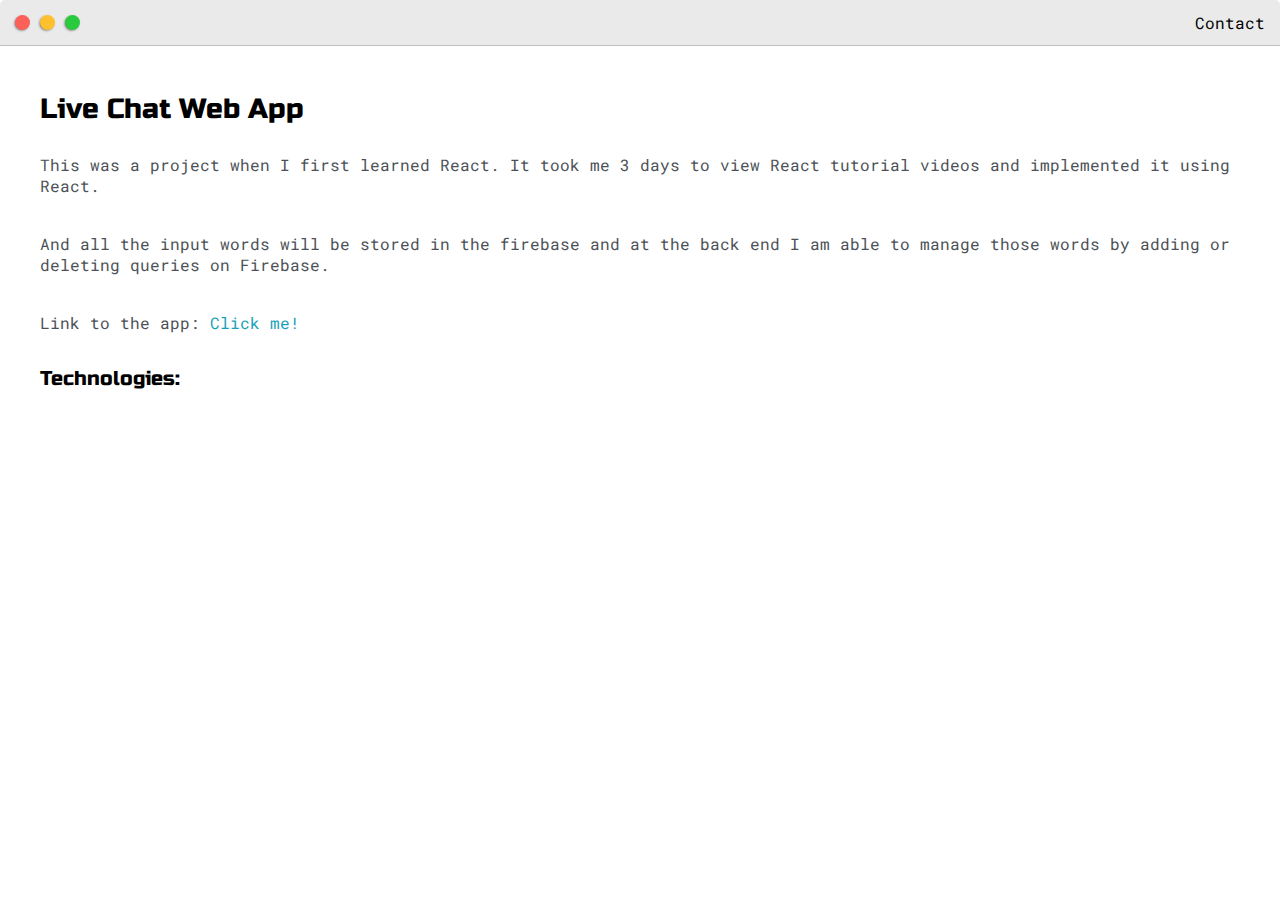
==== post.html @ ffcfac23 "Initial commit" ====
<!DOCTYPE html>
<html>
<head>
	<title>Post Name</title>


	<meta name="viewport" content="width=device-width, initial-scale=1, maximum-scale=1, minimum-scale=1" />

	<link href="https://fonts.googleapis.com/css2?family=Russo+One&display=swap" rel="stylesheet">

	<link href="https://fonts.googleapis.com/css2?family=Roboto+Mono:wght@500&display=swap" rel="stylesheet">

	<link rel="stylesheet" type="text/css" href="default.css">


	<style type="text/css">
		.img-container{
			max-width: 600px;
		}

		img{
			width: 100%
		}

	</style>

</head>
<body>
	<div class="nav-wrapper">

		<!-- Link around dots-wrapper added after tutorial video -->
		<a href="index.html">
			<div class="dots-wrapper">
				<div id="dot-1" class="browser-dot"></div>
				<div id="dot-2" class="browser-dot"></div>
				<div id="dot-3" class="browser-dot"></div>
			</div>
		</a>

		<ul id="navigation">
			<li><a href="index.html#contact">Contact</a></li>

		</ul>
	</div>

	<div class="main-container">
		<br>

		<div class="img-container">
		</div>
		
		<h3>Live Chat Web App</h3>

		<p>This was a project when I first learned React. It took me 3 days to view React tutorial videos and implemented it using React.
		<br>
        <br>
        <p>And all the input words will be stored in the firebase and at the back end I am able to manage those words by adding or deleting queries on Firebase.
        <br>
        <br>
        <p>Link to the app: <a href="https://messenger-clone-bfd95.web.app">Click me!</a>
		<h5>Technologies:</h5>

        <h5></h5>

	</div>

</body>
</html>
---- default.css ----
:root{
	--mainColor:#eaeaea;
	--secondaryColor:#fff;

	--borderColor:#c1c1c1;

	--mainText:black;
	--secondaryText:#4b5156;

	--themeDotBorder:#24292e;

	--previewBg:rgb(251, 249, 243, 0.8);
	--previewShadow:#f0ead6;


	--buttonColor:black;


}


html, body{
	padding: 0;
	margin: 0;
	scroll-behavior: smooth;
}

body *{
	transition: 0.3s;
}


h1, h2, h3, h4, h5, h6, strong{
	color: var(--mainText);
	font-family: 'Russo One', sans-serif;
	font-weight: 500;
}

p, li, span, label, input, textarea{
	color: var(--secondaryText);
	font-family: 'Roboto Mono', monospace;
}

a{
	text-decoration: none;
	color:#17a2b8;
}

ul{
	list-style: none;
}

h1 { font-size: 56px;}
h2 { font-size: 36px;}
h3 { font-size: 28px;}
h4 { font-size: 24px;}
h5 { font-size: 20px;}
h6 { font-size: 16px;}


.s1{
	background-color: var(--mainColor);
	border-bottom:1px solid var(--borderColor);
	overflow:auto;
}

.s2{
	background-color: var(--secondaryColor);
	border-bottom:1px solid var(--borderColor);
	overflow:auto;
}




.main-container{
	width: 1200px;
	margin: 0 auto;
}


.greeting-wrapper{
	display: grid;
	text-align: center;
	align-content: center;
	min-height: 10em;

}

.intro-wrapper{
	background-color: var(--secondaryColor);
	border:1px solid var(--borderColor);
	border-radius:5px 5px 0 0;


	-webkit-box-shadow: -1px 1px 3px -1px rgba(0,0,0,0.75);
	-moz-box-shadow: -1px 1px 3px -1px rgba(0,0,0,0.75);
	box-shadow: -1px 1px 3px -1px rgba(0,0,0,0.75);

	display: grid;
	grid-template-columns: 1fr 1fr;
	grid-template-areas: 
		'nav-wrapper nav-wrapper'
		'left-column right-column'
	;
}


.nav-wrapper{
	border-radius:5px 5px 0 0;
	grid-area:nav-wrapper;
	border-bottom: 1px solid var(--borderColor);
	display: flex;
	justify-content: space-between;
	align-items: center;
	background-color: var(--mainColor);
}

#navigation a{
	color:var(--mainText);
}


#navigation{
	margin:0;
	padding: 10px;
}

#navigation li{
	display: inline-block;
	margin-right: 5px;
	margin-left:5px;
}

.dots-wrapper{
	display: flex;
	padding: 10px;
}

#dot-1{
	background-color:  #FC6058;
}

#dot-2{
	background-color:  #FEC02F;
}

#dot-3{
	background-color:  #2ACA3E;
}

.browser-dot{
	background-color: black;
	height: 15px;
	width: 15px;
	border-radius: 50%;
	margin: 5px;

	-webkit-box-shadow: -1px 1px 3px -1px rgba(0,0,0,0.75);
	-moz-box-shadow: -1px 1px 3px -1px rgba(0,0,0,0.75);
	box-shadow: -1px 1px 3px -1px rgba(0,0,0,0.75);

}


.left-column{
	grid-area: left-column;
	padding-top:50px;
	padding-bottom: 50px;
}

#profile_pic{
	display: block;
	margin:0 auto;

	height: 200px;
	width: 200px;
	object-fit: cover;
	border:2px solid var(--borderColor);
}


#theme-options-wrapper{
	display: flex;
	justify-content: center;
}

.theme-dot{
	height: 30px;
	width: 30px;
	background-color: black;
	border-radius: 50%;

	margin: 5px;
	border:2px solid var(--themeDotBorder);

	-webkit-box-shadow: -1px 1px 3px -1px rgba(0,0,0,0.75);
	-moz-box-shadow: -1px 1px 3px -1px rgba(0,0,0,0.75);
	box-shadow: -1px 1px 3px -1px rgba(0,0,0,0.75);

	cursor: pointer;
}


.theme-dot:hover{
	border-width: 5px;
}


#light-mode{
	background-color: #fff;
}

#blue-mode{
	background-color: #192734;
}

#green-mode{
	background-color: #78866b;
}

#purple-mode{
	background-color: #7E4C74;
}

#settings-note{
	font-size: 12px;
	font-style: italic;
	text-align: center;
}

.right-column{
	grid-area: right-column;
	display: grid;
	align-content: center;

	padding-top: 50px;
	padding-bottom: 50px;
}


#preview-shadow{
	background-color: var(--previewShadow);
	max-width: 300px;
	height: 180px;
	padding-left: 30px;
	padding-top: 30px;
}

#preview{
	width: 300px;
	border:1.5px solid #17a2b8;
	background-color: var(--previewBg);
	padding:15px;
	position: relative;
}

.corner{
	width:7px;
	height: 7px;
	border-radius: 50%;
	border:1.5px solid #17a2b8;
	background-color: #fff;
	position: absolute;
}

#corner-tl{
	top:-5px;
	left: -5px
}

#corner-tr{
	top:-5px;
	right: -5px
}


#corner-br{
	bottom:-5px;
	right: -5px
}


#corner-bl{
	bottom:-5px;
	left: -5px
}

.about-wrapper{
	display: grid;
	grid-template-columns: repeat(auto-fit, minmax(320px, 1fr));
	padding-bottom: 50px;
	padding-top: 50px;
	gap:100px;
}


#skills{
	display: flex;
	justify-content: space-evenly;
	background-color: var(--previewShadow);
}

.social-links{
	display: grid;
	align-content: center;
	text-align: center;
}

#social_img{
	width: 100%;
}


.post-wrapper{
	display: grid;
	grid-template-columns: repeat(auto-fit, 320px);
	gap:20px;
	justify-content: center;
	padding-bottom: 50px;
}

.post{
	border:1px solid var(--borderColor);
	-webkit-box-shadow: -2px 7px 21px -9px rgba(0,0,0,0.75);
	-moz-box-shadow: -2px 7px 21px -9px rgba(0,0,0,0.75);
	box-shadow: -2px 7px 21px -9px rgba(0,0,0,0.75);
}

.thumbnail{
	display: block;
	width: 100%;
	height:180px;
	object-fit: cover;
}

.post-preview{
	background-color: #fff;
	padding:15px;
}

.post-title{
	color:black;
	margin: 0;
}

.post-intro{
	color:#4b5156;
	font-size: 14px;
}


#contact-form{
	display: block;
	max-width: 600px;
	margin: 0 auto;
	border: 1px solid var(--borderColor);
	padding: 15px;
	border-radius: 5px;
	background-color: var(--mainColor);
	margin-bottom: 50px;

}

#contact-form label{
	line-height: 2.7em;
}

#contact-form textarea{
	min-height: 100px;
	font-size: 14px;
}


.input-field{
	width: 100%;
	padding-top: 10px;
	padding-bottom:10px; 
	background-color: var(--secondaryColor);
	border-radius: 5px;
	border:1px solid var(--borderColor);
	font-size: 14px;
}


#submit-btn{
	margin-top: 10px;
	width: 100%;
	padding-top: 10px;
	padding-bottom:10px; 
	color: #fff;
	background-color: var(--buttonColor);
	border:none;
}


@media screen and (max-width: 1200px){
	.main-container{
		width: 95%;
	}
}

@media screen and (max-width: 800px){
	.intro-wrapper{
		grid-template-columns: 1fr;
		grid-template-areas: 
			'nav-wrapper'
			'left-column'
			'right-column'
		;
	}

	.right-column{
		justify-content: center;
	}

}

@media screen and (max-width: 400px){
	#preview-shadow{
		max-width: 280px;
		height: 180px;
		padding-left: 10px;
		padding-top: 10px;
	}

	#preview{
		width: 280px;

	}

}
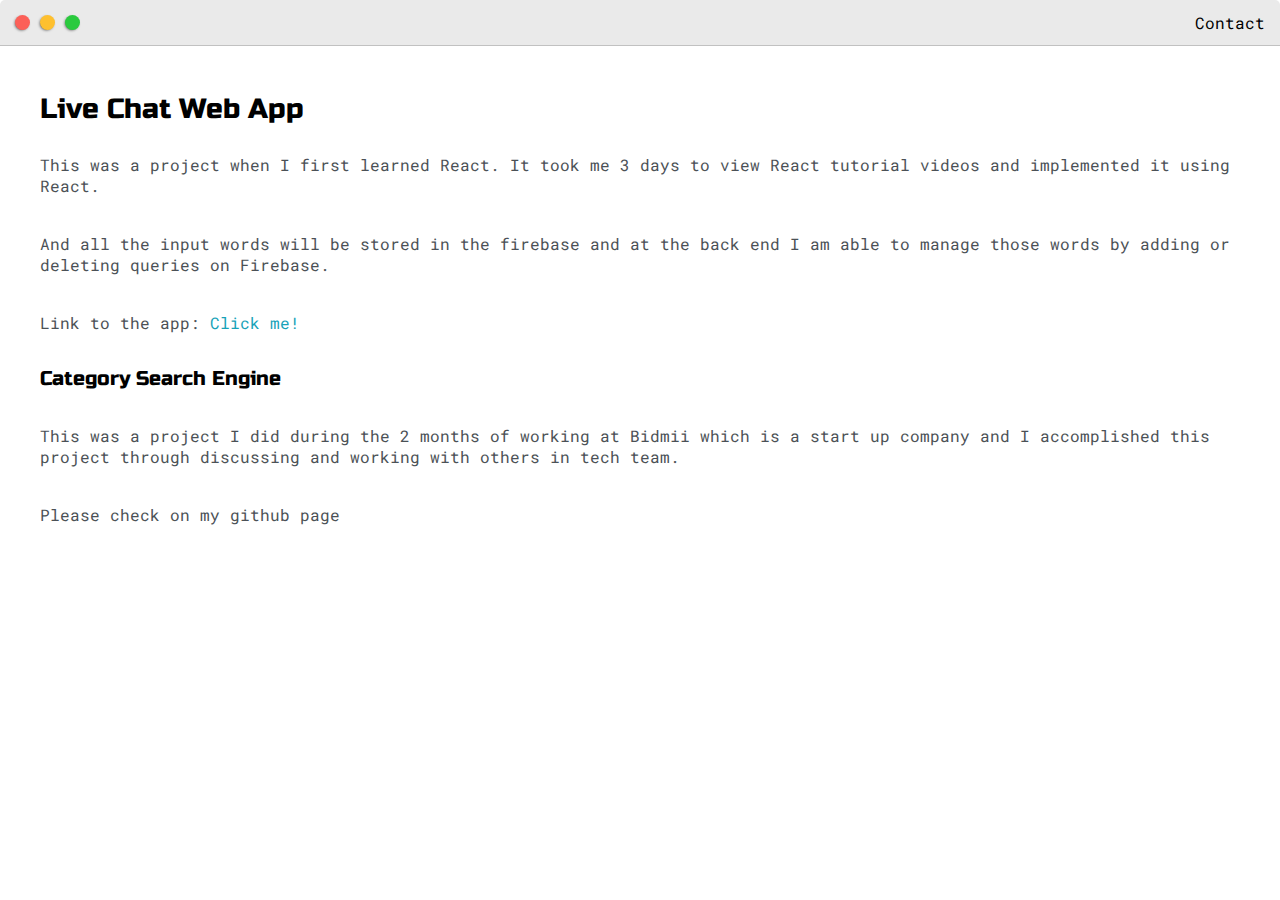
==== commit d5596c15: "change" ====
--- a/post.html
+++ b/post.html
@@ -58,8 +58,11 @@
         <br>
         <br>
         <p>Link to the app: <a href="https://messenger-clone-bfd95.web.app">Click me!</a>
-		<h5>Technologies:</h5>
-
+		<h5>Category Search Engine</h5>
+        <p>This was a project I did during the 2 months of working at Bidmii which is a start up company and I accomplished this project through discussing and working with others in tech team.
+            <br>
+            <br>
+        <p> Please check on my github page</p>
         <h5></h5>
 
 	</div>
